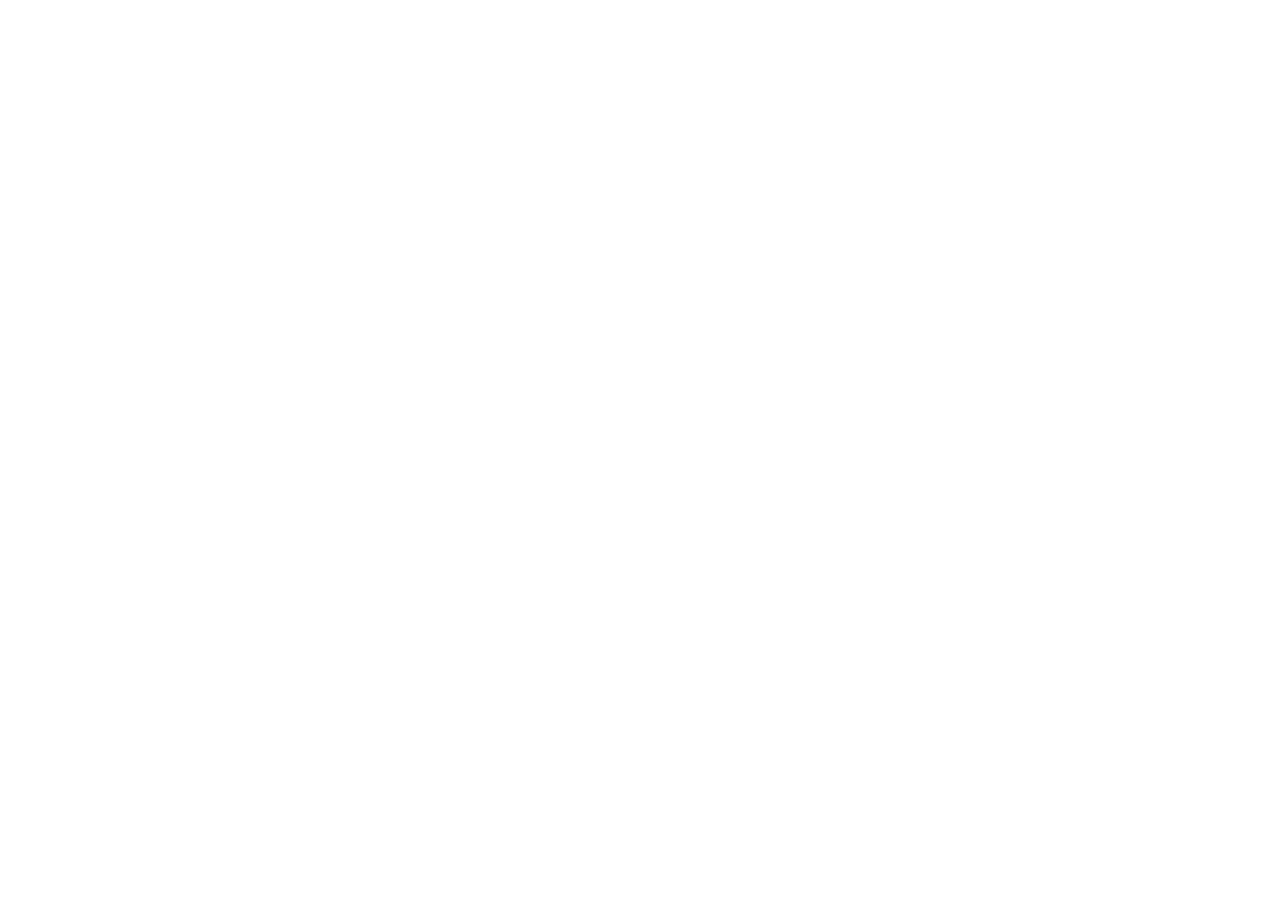
==== index.html @ be64cc9e "code fixed" ====
<!DOCTYPE html>
<html>
<head>
    <meta charset="utf-8">
    <meta http-equiv="X-UA-Compatible" content="IE=edge">
    <title>My angular website</title>
    <meta name="description" content="">
    <meta name="viewport" content="width=device-width, initial-scale=1">
    <!--angular lib -->
    <script src="https://cdnjs.cloudflare.com/ajax/libs/angular.js/1.5.0-beta.2/angular.js"></script>
    <!--angular ui router -->
    <script src="https://cdnjs.cloudflare.com/ajax/libs/angular-ui-router/0.2.13/angular-ui-router.js"></script>
    <!--angular animate min lib -->
    <script src="https://cdnjs.cloudflare.com/ajax/libs/angular.js/1.3.11/angular-animate.min.js"></script>
    <!--Jquery lib -->
    <script src="https://cdnjs.cloudflare.com/ajax/libs/jquery/3.0.0-alpha1/jquery.min.js"></script>
    <!-- bootstrap lib -->
    <link rel="stylesheet" type="text/css" href=https://cdnjs.cloudflare.com/ajax/libs/twitter-bootstrap/4.0.0-alpha/css/bootstrap.min.css>
    <script src="https://cdnjs.cloudflare.com/ajax/libs/twitter-bootstrap/4.0.0-alpha/js/bootstrap.min.js"></script>
    <!--app js -->
    <script src="js/app.js"></script>
    <!--styling-->
    <link rel="stylesheet" type="text/css" href="css/style.css">
</head>

<body ng-app="myApp">
    <div ui-view></div>
</body>

</html>
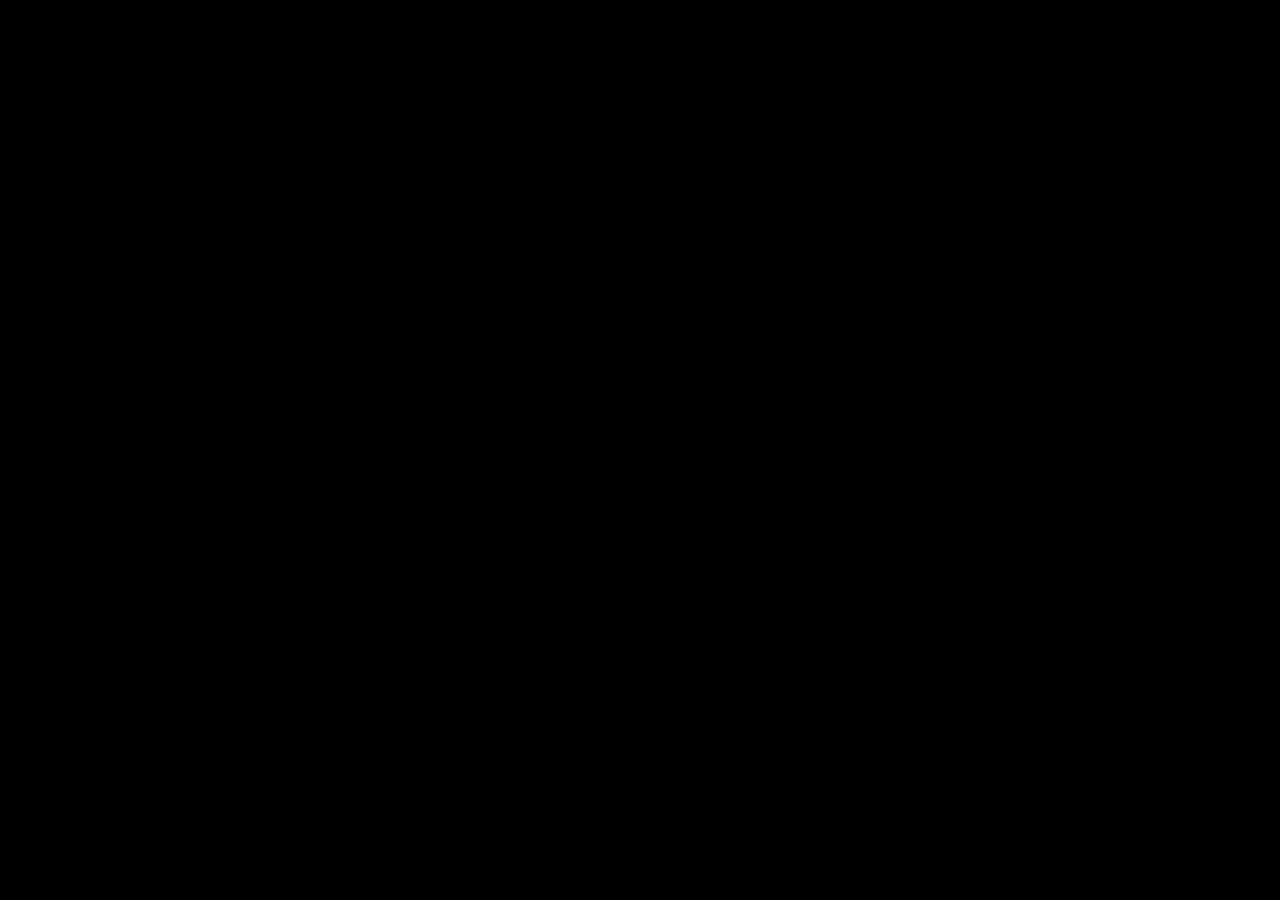
==== commit 80c4f90b: "updates" ====
--- a/index.html
+++ b/index.html
@@ -15,8 +15,8 @@
     <!--Jquery lib -->
     <script src="https://cdnjs.cloudflare.com/ajax/libs/jquery/3.0.0-alpha1/jquery.min.js"></script>
     <!-- bootstrap lib -->
-    <link rel="stylesheet" type="text/css" href=https://cdnjs.cloudflare.com/ajax/libs/twitter-bootstrap/4.0.0-alpha/css/bootstrap.min.css>
-    <script src="https://cdnjs.cloudflare.com/ajax/libs/twitter-bootstrap/4.0.0-alpha/js/bootstrap.min.js"></script>
+    <link rel="stylesheet" type="text/css" href="http://maxcdn.bootstrapcdn.com/bootstrap/3.3.5/css/bootstrap.min.css">
+    <script src="http://maxcdn.bootstrapcdn.com/bootstrap/3.3.5/js/bootstrap.min.js""></script>
     <!--app js -->
     <script src="js/app.js"></script>
     <!--styling-->
--- a/css/style.css
+++ b/css/style.css
@@ -0,0 +1,18 @@
+body{
+    padding-left:15%;
+    padding-right: 15%;
+    background: #000000;
+}
+
+#site-header{
+    background: #ffffff;
+}
+#site-content{
+    background:#cccccc;
+}
+#site-menu{
+
+}
+#site-menu a{
+
+}